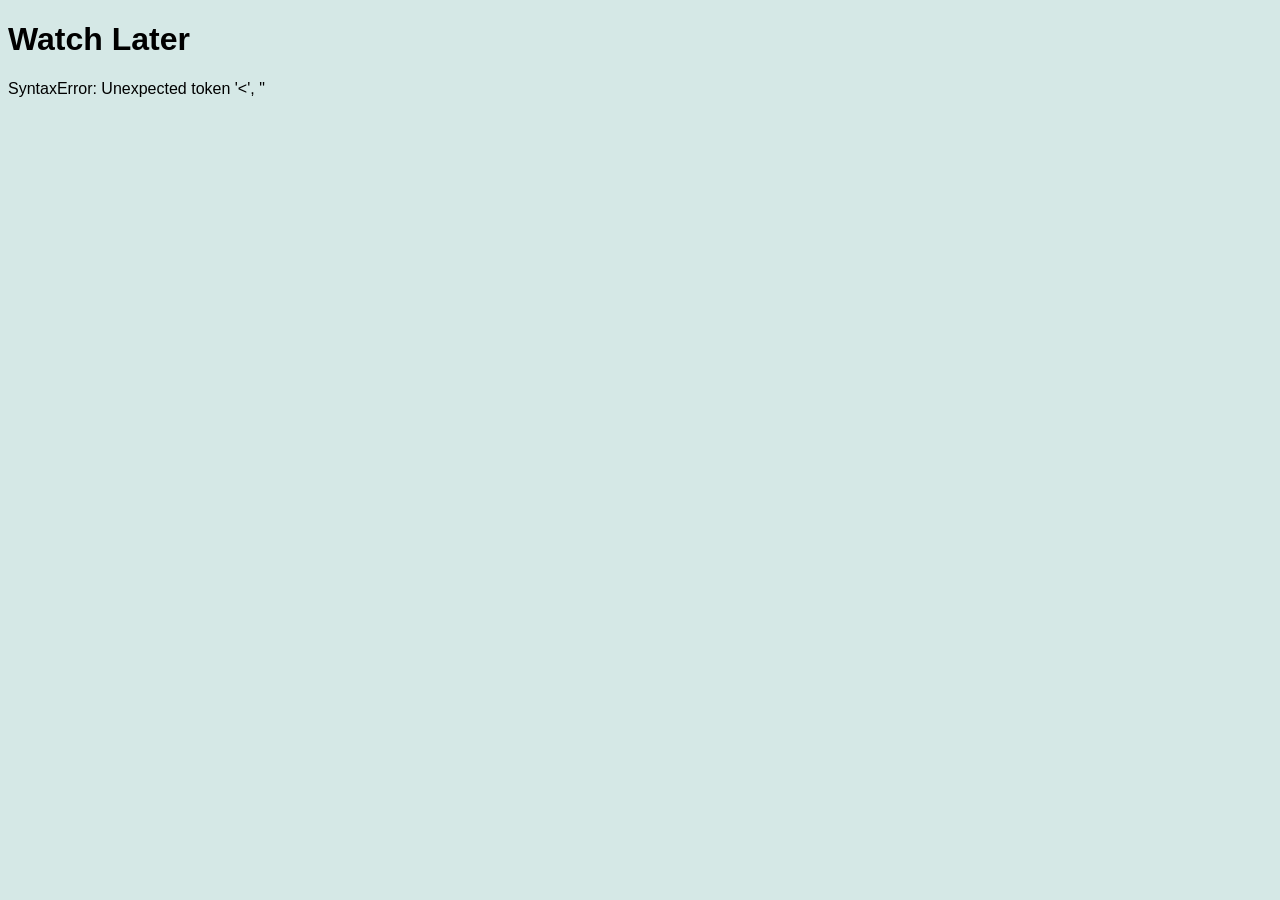
==== templates/details.html @ 41476720 "Video Details, Page Colors, Channel Description removed" ====
<!DOCTYPE html>
<html lang="en">
<head>
    <meta charset="UTF-8">
    <meta name="viewport" content="width=device-width, initial-scale=1.0">
    <link rel="stylesheet" href="../static/styles.css">
    <title>Watch Later</title>
</head>
<body>
    <header>
        <h1>Watch Later</h1>
    </header>

    <main>
        Video Details
    </main>
    <script src="../static/details.js"></script>
</body>
</html>
---- static/styles.css ----
:root {
  --card-min-width: 480px;
  --grid-gap: 24px 16px;
  --radius: 12px;
  --avatar-size: 72px;
  --body: #D5E8E6;
  --text-primary: #0f0f0f;
  --text-secondary: #606060;
  --card-background: #FFF3E3;
  --button-delete: #FF7171;
  --button-details: #9FA0FF;
  --title-size: 1.25rem;
  --channel-size: 1rem;
}

* {
  box-sizing: border-box;
  font-family: sans-serif;
}

body {
  background-color: var(--body);
}

#card-holder {
  display: grid;
  grid-template-columns: repeat(auto-fill, minmax(var(--card-min-width), 1fr));
  gap: var(--grid-gap);
}

.card {
  min-width: 0;
  background-color: var(--card-background);
  border-radius: var(--radius) var(--radius) var(--radius) calc(var(--avatar-size) / 2);
}

.card-media {
  position: relative;
  display: block;
  aspect-ratio: 16 / 9;
  overflow: hidden;
  background-color: #e5e5e5;
  border-radius: var(--radius) var(--radius) 0 0;
}

.card-thumb {
  display: block;
  width: 100%;
  height: 100%;
  object-fit: cover;
}

.card-duration {
  position: absolute;
  right: 0.5rem;
  bottom: 0.5rem;
  color: white;
  background-color: rgba(0, 0, 0, 0.5);
  padding: 0.5rem;
  border-radius: var(--radius);
}

.card-body {
  display: flex;
  gap: 12px;
  margin-top: 12px;
}

.card-avatar {
  flex: 0 0 var(--avatar-size);
  width: var(--avatar-size);
  height: var(--avatar-size);
  border-radius: 50%;
  object-fit: cover;
}

.card-meta {
  display: flex;
  flex-direction: column;
  justify-content: center;
  gap: 4px;
  min-width: 0;
}

.card-title {
  margin: 0;
  font-size: var(--title-size);
  font-weight: 500;
  overflow: hidden;
}

.card-title a,
.card-media {
  color: var(--text-primary);
  text-decoration: none;
}

.card-channel {
  margin: 0;
  font-size: var(--channel-size);
  color: var(--text-secondary);
  white-space: nowrap;
  overflow: hidden;
  text-overflow: ellipsis;
  text-decoration: none;
}

.card-buttons {
  display: flex;
}

.card-buttons button {
  background-color: var(--button-delete);
  color: white;
  border: none;
  width: 50%;
  padding: 15px;
  cursor: pointer;
}

.card-buttons a {
  background-color: var(--button-details);
  color: white;
  border: none;
  width: 50%;
  padding: 15px;
  text-align: center;
  text-decoration: none;
}
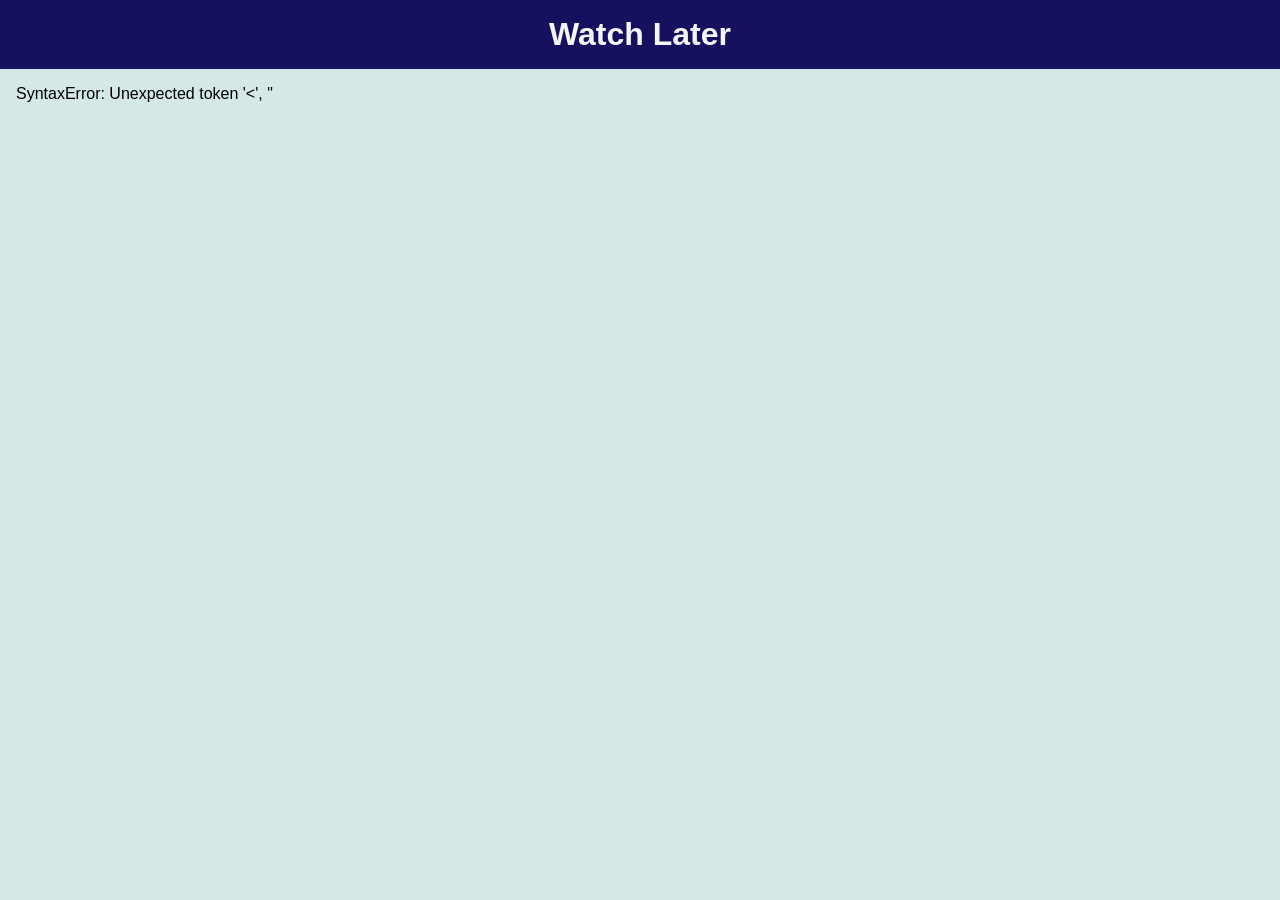
==== commit e67c99bd: "Details Page + CSS" ====
--- a/templates/details.html
+++ b/templates/details.html
@@ -8,11 +8,20 @@
 </head>
 <body>
     <header>
-        <h1>Watch Later</h1>
+        <h1><a href="/">Watch Later</a></h1>
     </header>
 
     <main>
-        Video Details
+        <div id="details-box">
+            <img src="../static/thumbnails/6FU4YahMa5s.jpg" class="details-img">
+            <div class="details-side">
+                <h2>Title</h2>
+                <p>The Colosseum Duel! FINAL LIFE #4</p>
+                <h2>Description</h2>
+                <p>Lorem ipsum dolor sit amet consectetur adipisicing elit. Sed quod pariatur veritatis vitae soluta. Sint natus suscipit assumenda fuga doloremque velit error voluptates repellat, aliquid optio asperiores accusamus consequuntur officia?
+                Totam assumenda exercitationem deserunt, enim error quae necessitatibus. Porro asperiores assumenda odio, quas voluptatum quae et dolor non fugit aspernatur! Qui, error repellendus perferendis beatae vero iure sed exercitationem ullam?</p>
+            </div>
+        </div>
     </main>
     <script src="../static/details.js"></script>
 </body>
--- a/static/styles.css
+++ b/static/styles.css
@@ -4,11 +4,14 @@
   --radius: 12px;
   --avatar-size: 72px;
   --body: #D5E8E6;
+  --form: #FF9FC7;
+  --add-video: #FF9808;
   --text-primary: #0f0f0f;
   --text-secondary: #606060;
   --card-background: #FFF3E3;
   --button-delete: #FF7171;
   --button-details: #9FA0FF;
+  --header: #16115E;
   --title-size: 1.25rem;
   --channel-size: 1rem;
 }
@@ -20,6 +23,74 @@
 
 body {
   background-color: var(--body);
+  margin: 0;
+  padding: 0;
+}
+
+header {
+  background-color: var(--header);
+  margin: 0;
+  padding: 16px;
+}
+
+header h1 {
+  color: whitesmoke;
+  margin: 0;
+  text-align: center;
+}
+
+header h1 a{
+  text-decoration: none;
+  color: whitesmoke;
+}
+
+main {
+  margin: 16px;
+}
+
+#form-div {
+  background-color: var(--form);
+  width: 50%;
+  padding: 8px;
+  margin: auto;
+  border-radius: var(--radius);
+  margin-bottom: 16px;
+}
+
+#form-div * {
+  margin: 0;
+}
+
+#addVideoForm {
+  display: flex;
+  gap: 8px;
+}
+
+#addVideoForm input {
+  flex: 1;
+  min-width: 0;
+  padding: 8px;
+  border: none;
+  background: none;
+  color: whitesmoke;
+}
+
+#addVideoForm input:focus-visible {
+  outline: none;
+}
+
+#addVideoForm button {
+  border-radius: var(--radius);
+  border: none;
+  padding: 16px;
+  cursor: pointer;
+  background-color: var(--add-video);
+  color: whitesmoke;
+}
+
+#formError{
+  color: red;
+  text-align: center;
 }
 
 #card-holder {
@@ -127,3 +198,52 @@
   text-align: center;
   text-decoration: none;
 }
+
+#details-box {
+  display: flex;
+  gap: 16px;
+  align-items: flex-start;
+}
+
+.details-card {
+  flex: 1;
+  min-width: 0;
+}
+
+.details-side{
+  flex: 2;
+  background-color: var(--card-background);
+  border-radius: var(--radius);
+  padding: 16px;
+}
+
+.details-side h2 {
+  margin: 0;
+}
+
+.details-side h3 {
+  margin: 0;
+  margin-bottom: 16px;
+  background-color: var(--button-details);
+  width: fit-content;
+  padding: 8px;
+  border-radius: var(--radius);
+}
+
+.details-side a {
+  color: whitesmoke;
+  text-decoration: none;
+}
+
+.details-side p {
+  margin-top: 0;
+}
+
+@media (max-width: 968px) {
+  #details-box {
+    flex-direction: column;
+  }
+  #form-div {
+    width: 100%;
+  }
+}
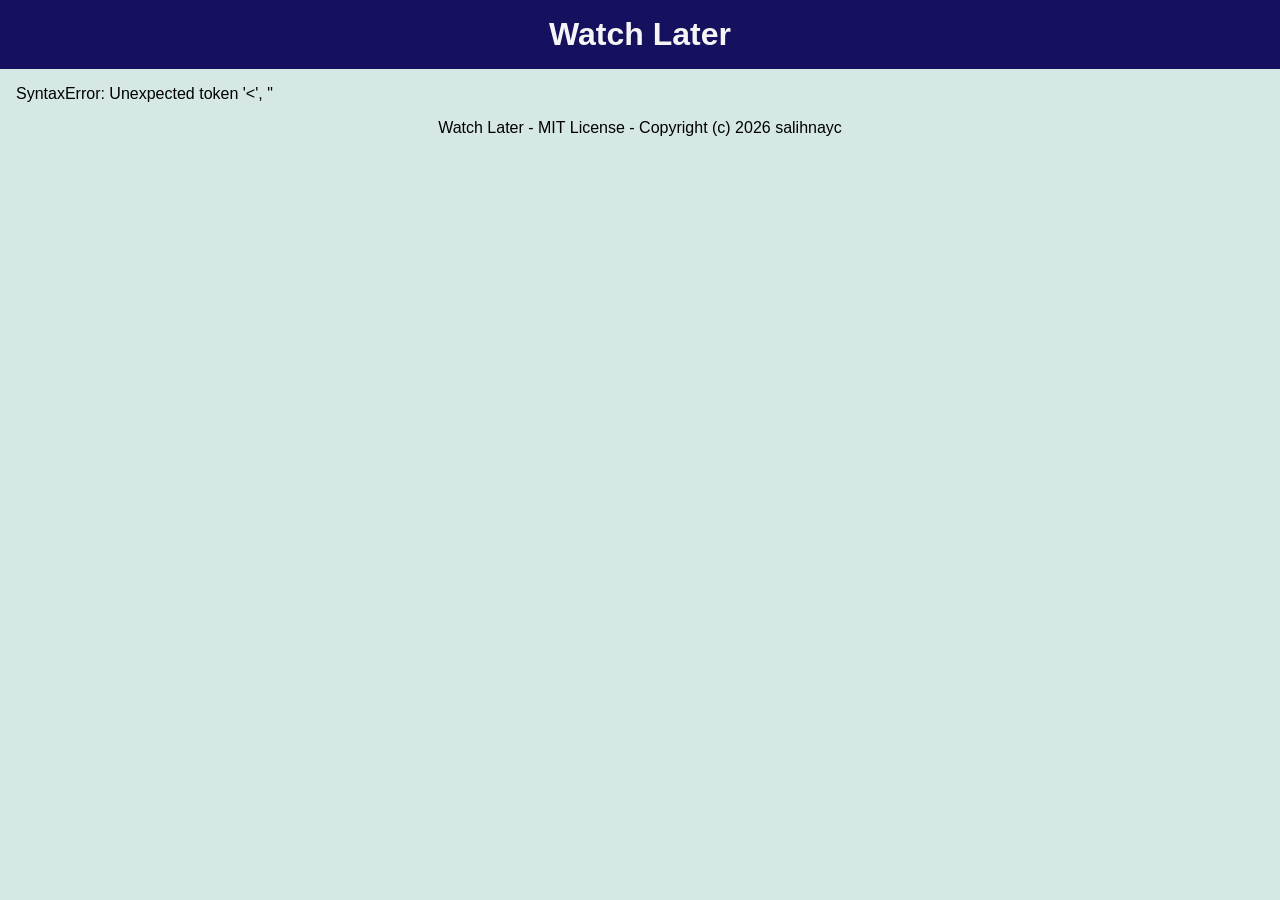
==== commit cab43779: "Footer + Favicon" ====
--- a/templates/details.html
+++ b/templates/details.html
@@ -4,6 +4,7 @@
     <meta charset="UTF-8">
     <meta name="viewport" content="width=device-width, initial-scale=1.0">
     <link rel="stylesheet" href="../static/styles.css">
+    <link rel="shortcut icon" href="../static/favicon.ico" type="image/x-icon">
     <title>Watch Later</title>
 </head>
 <body>
@@ -12,17 +13,13 @@
     </header>
 
     <main>
-        <div id="details-box">
-            <img src="../static/thumbnails/6FU4YahMa5s.jpg" class="details-img">
-            <div class="details-side">
-                <h2>Title</h2>
-                <p>The Colosseum Duel! FINAL LIFE #4</p>
-                <h2>Description</h2>
-                <p>Lorem ipsum dolor sit amet consectetur adipisicing elit. Sed quod pariatur veritatis vitae soluta. Sint natus suscipit assumenda fuga doloremque velit error voluptates repellat, aliquid optio asperiores accusamus consequuntur officia?
-                Totam assumenda exercitationem deserunt, enim error quae necessitatibus. Porro asperiores assumenda odio, quas voluptatum quae et dolor non fugit aspernatur! Qui, error repellendus perferendis beatae vero iure sed exercitationem ullam?</p>
-            </div>
-        </div>
+        <div id="details-box"></div>
     </main>
+
+    <footer>
+        <p>Watch Later - MIT License - Copyright (c) 2026 salihnayc</p>
+    </footer>
+
     <script src="../static/details.js"></script>
 </body>
 </html>
--- a/static/styles.css
+++ b/static/styles.css
@@ -1,11 +1,10 @@
 :root {
-  --card-min-width: 480px;
+  --card-min-width: 380px;
   --grid-gap: 24px 16px;
   --radius: 12px;
   --avatar-size: 72px;
   --body: #D5E8E6;
   --form: #FF9FC7;
-  --add-video: #FF9808;
   --text-primary: #0f0f0f;
   --text-secondary: #606060;
   --card-background: #FFF3E3;
@@ -73,6 +72,7 @@
   border: none;
   background: none;
   color: whitesmoke;
+  font-size: 1.5rem;
 }
 
 #addVideoForm input:focus-visible {
@@ -84,7 +84,7 @@
   border: none;
   padding: 16px;
   cursor: pointer;
-  background-color: var(--add-video);
+  background-color: var(--button-details);
   color: whitesmoke;
 }
 
@@ -97,12 +97,13 @@
   display: grid;
   grid-template-columns: repeat(auto-fill, minmax(var(--card-min-width), 1fr));
   gap: var(--grid-gap);
+  max-width: 100%;
 }
 
 .card {
   min-width: 0;
   background-color: var(--card-background);
-  border-radius: var(--radius) var(--radius) var(--radius) calc(var(--avatar-size) / 2);
+  border-radius: var(--radius);
 }
 
 .card-media {
@@ -137,11 +138,17 @@
   margin-top: 12px;
 }
 
+.avatar-link {
+  margin: 0;
+  padding: 0;
+  line-height: 0;
+}
+
 .card-avatar {
   flex: 0 0 var(--avatar-size);
   width: var(--avatar-size);
   height: var(--avatar-size);
-  border-radius: 50%;
+  border-radius: var(--radius);
   object-fit: cover;
 }
 
@@ -149,7 +156,6 @@
   display: flex;
   flex-direction: column;
   justify-content: center;
-  gap: 4px;
   min-width: 0;
 }
 
@@ -242,8 +248,13 @@
 @media (max-width: 968px) {
   #details-box {
     flex-direction: column;
+    align-items: stretch;
   }
   #form-div {
     width: 100%;
   }
+}
+
+footer p {
+  text-align: center;
 }
